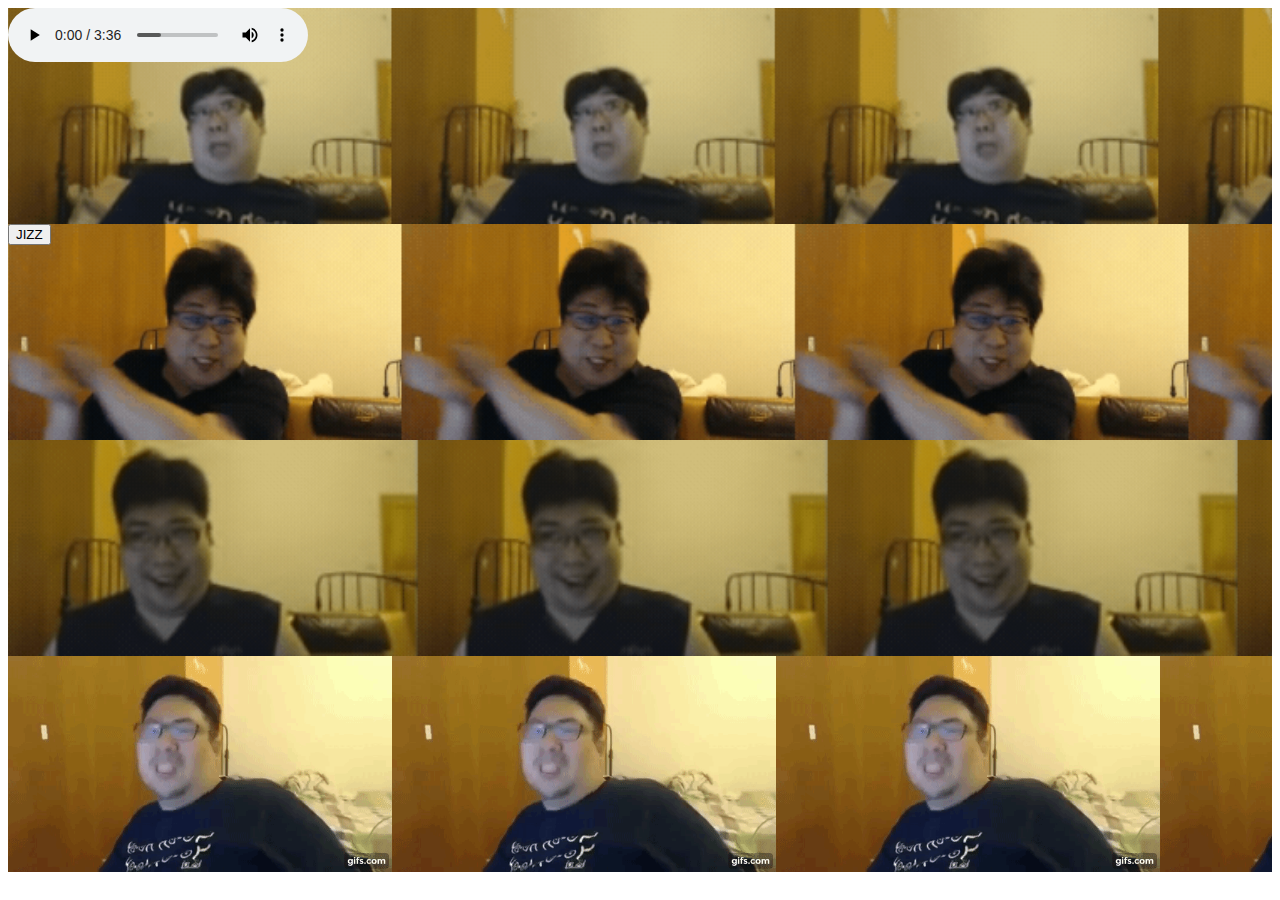
==== index.html @ 7a3d487e "Added a song and few gif for bg" ====
<!DOCTYPE html>
<html>
<head>
	<meta name="viewport" content="width=device-width, initial-scale=1.0, maximum-scale=1.0, user-scalable=0">

	<title>AAAAAAAAAAAA</title>

	<link rel = "icon" href="https://yt3.ggpht.com/a/AGF-l79d2lat8aDa8hiMkWE9ckdTAOpId_-BToLXkg=s900-c-k-c0xffffffff-no-rj-mo">

	<link rel="stylesheet" type="text/css" href="style.css">
</head>
<body>
	<div id="line_1">
		<audio id="main_song" controls>
			<source src="蹦蛙來去高雄.mp3" type="audio/mpeg">
				Your browser does not support the audio element.
		</audio>
	</div>

	<div id="line_2">
		<button>JIZZ</button>
	</div>

	<div id="line_3">
		
	</div>

	<div id="line_4">
		
	</div>

	<!--script-->
	<script type="text/javascript" src="./js/main.js"></script>

</body>
</html>
---- style.css ----
#line_1{
    background-image: url('./res/gif/KDRuZPt.gif');
    background-repeat: repeat;
    background-size: auto 100%;
    
    height: 24vh;
    width: 100%;
    padding:0;
    margin:0;
}

#line_2{
    background-image: url('./res/gif/jvp.gif');
    background-repeat: repeat;
    background-size: auto 100%;
    
    height: 24vh;
    width: 100%;
    padding:0;
    margin:0;
}

#line_3{
    background-image: url('./res/gif/lnBkvYY.gif');
    background-repeat: repeat;
    background-size: auto 100%;
    
    height: 24vh;
    width: 100%;
    padding:0;
    margin:0;
}

#line_4{
    background-image: url('./res/gif/s37q1Gf.gif');
    background-repeat: repeat;
    background-size: auto 100%;
    
    height: 24vh;
    width: 100%;
    padding:0;
    margin:0;
}
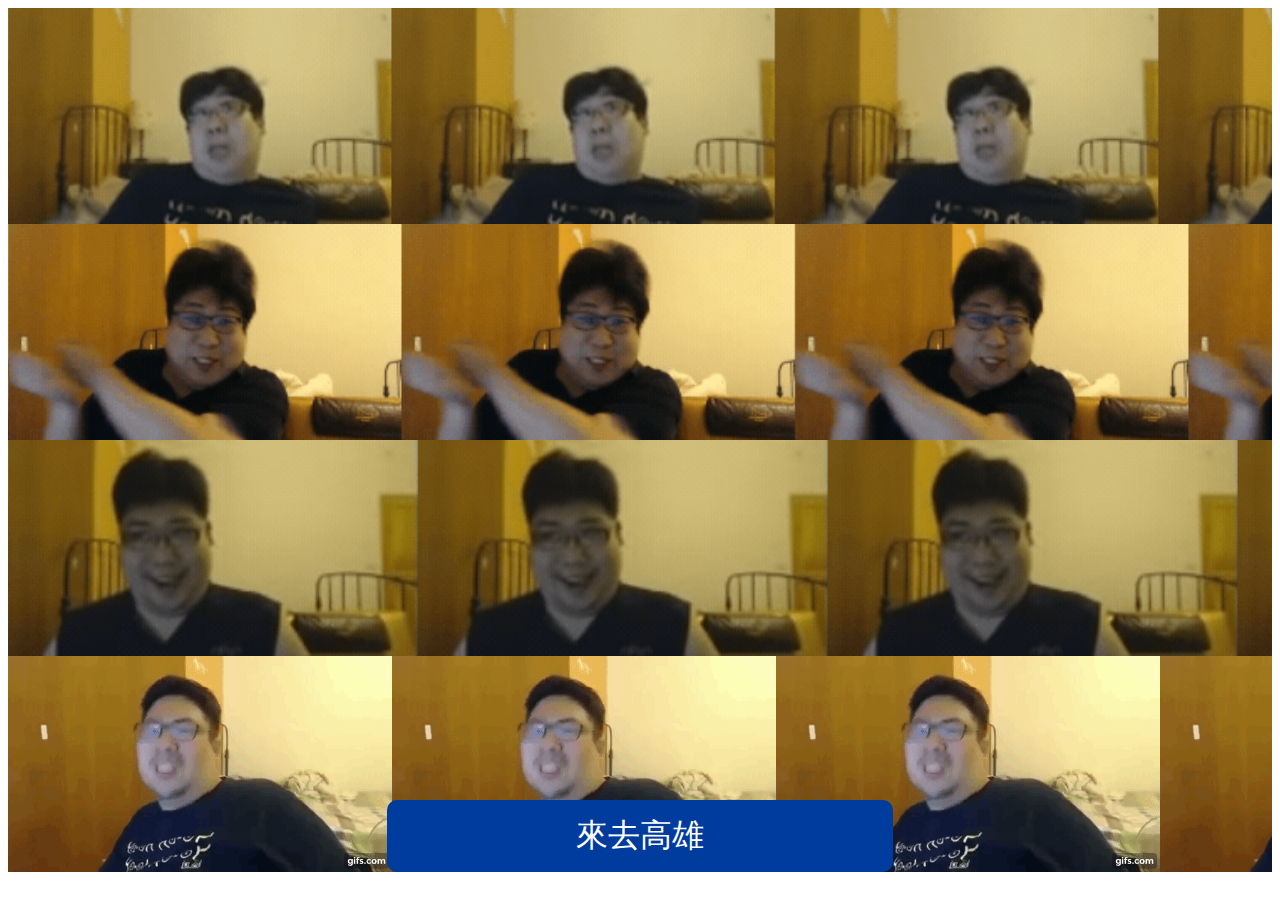
==== commit 4abf93fd: "improve the UI,I guess" ====
--- a/index.html
+++ b/index.html
@@ -11,22 +11,22 @@
 </head>
 <body>
 	<div id="line_1">
-		<audio id="main_song" controls>
+		<audio id="main_theme">
 			<source src="蹦蛙來去高雄.mp3" type="audio/mpeg">
 				Your browser does not support the audio element.
 		</audio>
 	</div>
 
 	<div id="line_2">
-		<button>JIZZ</button>
+		
 	</div>
 
 	<div id="line_3">
 		
 	</div>
 
-	<div id="line_4">
-		
+	<div id="line_4" >
+		<input id="main_theme_controler" value="來去高雄" onclick="play_main_theme()" type="button"></input>
 	</div>
 
 	<!--script-->
--- a/style.css
+++ b/style.css
@@ -1,3 +1,12 @@
+body {
+	position: absolute;
+
+	top: 0;
+	left: 0;
+	right: 0;
+	bottom: 0;
+}
+
 #line_1{
     background-image: url('./res/gif/KDRuZPt.gif');
     background-repeat: repeat;
@@ -32,12 +41,37 @@
 }
 
 #line_4{
+	display: flex;
+	position: relative;
     background-image: url('./res/gif/s37q1Gf.gif');
     background-repeat: repeat;
     background-size: auto 100%;
-    
     height: 24vh;
     width: 100%;
+    align-items: center;
+    justify-content: center;
     padding:0;
     margin:0;
 }
+
+input {
+	position: absolute;
+	border:0;
+	background-color:#003C9D;
+	color:#fff;
+	border-radius:10px;
+	cursor:pointer;
+	font-size: xx-large;
+	bottom: 0;
+	width: 40%;
+	height: 8vh;
+}
+
+input:hover {
+    color:#003C9D;
+    background-color:#fff;
+    border:2px #003C9D solid;
+    font-size: xx-large;
+    width: 40%;
+	height: 8vh;
+}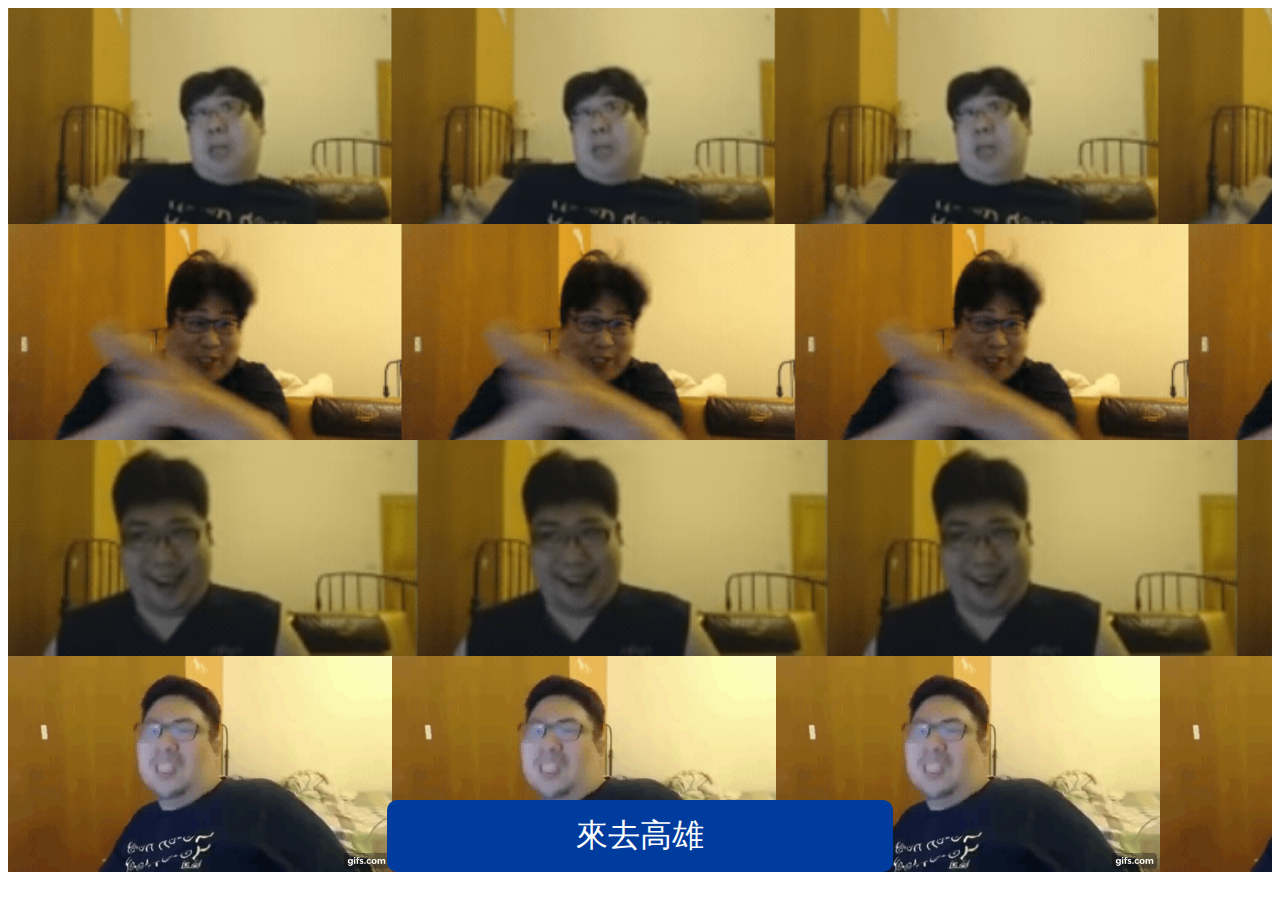
==== commit 7edf33cd: "Enable 48 sound effect to play" ====
--- a/index.html
+++ b/index.html
@@ -12,7 +12,7 @@
 <body>
 	<div id="line_1">
 		<audio id="main_theme">
-			<source src="蹦蛙來去高雄.mp3" type="audio/mpeg">
+			<source src="./res/music/蹦蛙來去高雄.mp3" type="audio/mpeg">
 				Your browser does not support the audio element.
 		</audio>
 	</div>
--- a/style.css
+++ b/style.css
@@ -54,7 +54,7 @@
     margin:0;
 }
 
-input {
+/*input {
 	position: absolute;
 	border:0;
 	background-color:#003C9D;
@@ -74,4 +74,26 @@
     font-size: xx-large;
     width: 40%;
 	height: 8vh;
+}*/
+
+#main_theme_controler {
+	position: absolute;
+	border:0;
+	background-color:#003C9D;
+	color:#fff;
+	border-radius:10px;
+	cursor:pointer;
+	font-size: xx-large;
+	bottom: 0;
+	width: 40%;
+	height: 8vh;
+}
+
+#main_theme_controler:hover {
+	color:#003C9D;
+    background-color:#fff;
+    border:2px #003C9D solid;
+    font-size: xx-large;
+    width: 40%;
+	height: 8vh;
 }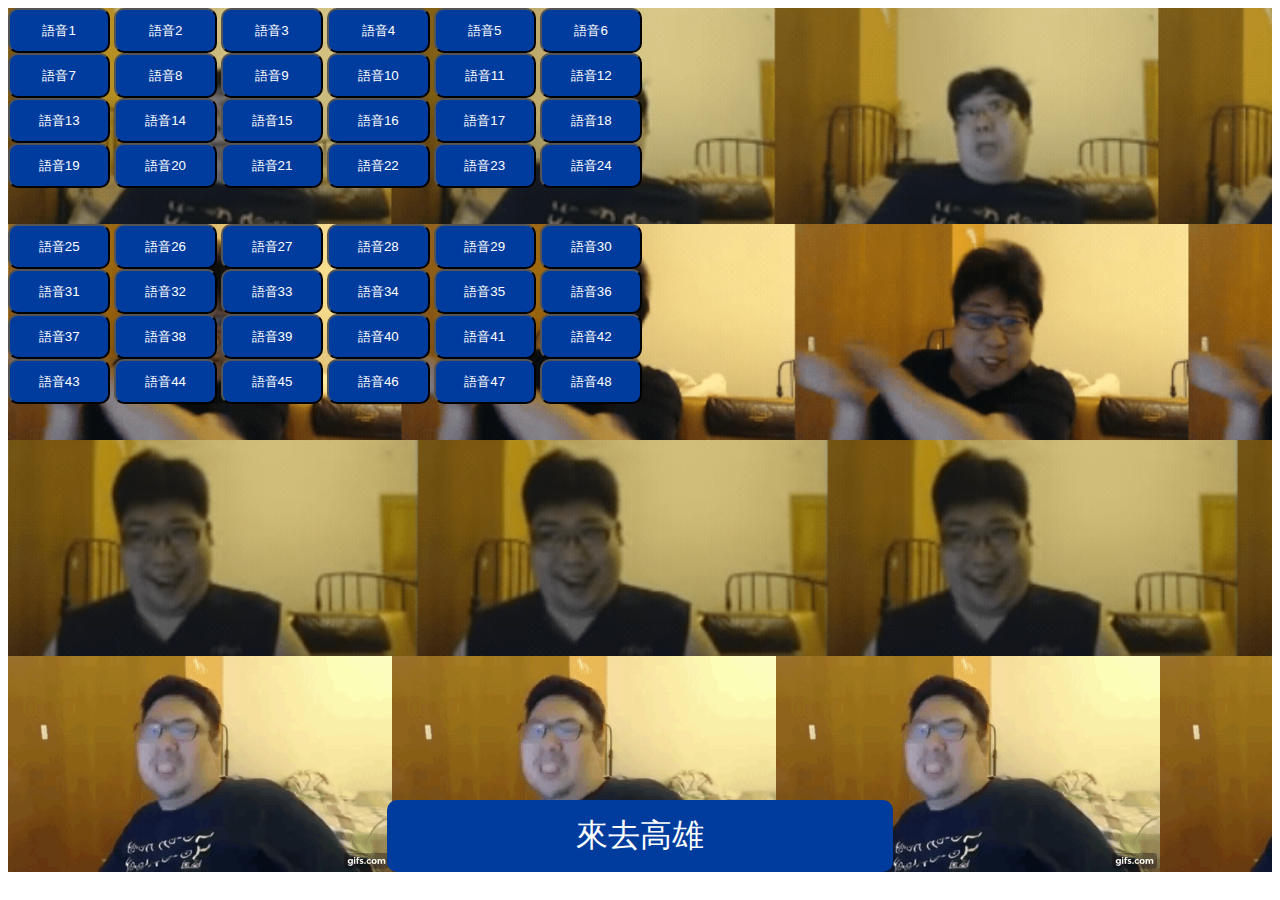
==== commit 07e1937b: "Add SE button for mobile device" ====
--- a/index.html
+++ b/index.html
@@ -11,6 +11,36 @@
 </head>
 <body>
 	<div id="line_1">
+		<div id="line_1_btn">
+			<input id="SE_1" class="SE" type="button" value="語音1" onclick="play_SE(0)"></input>
+			<input id="SE_2" class="SE" type="button" value="語音2" onclick="play_SE(1)"></input>
+			<input id="SE_3" class="SE" type="button" value="語音3" onclick="play_SE(2)"></input>
+			<input id="SE_4" class="SE" type="button" value="語音4" onclick="play_SE(3)"></input>
+			<input id="SE_5" class="SE" type="button" value="語音5" onclick="play_SE(4)"></input>
+			<input id="SE_6" class="SE" type="button" value="語音6" onclick="play_SE(5)"></input>
+			<br>
+			<input id="SE_7" class="SE" type="button" value="語音7" onclick="play_SE(6)"></input>
+			<input id="SE_8" class="SE" type="button" value="語音8" onclick="play_SE(7)"></input>
+			<input id="SE_9" class="SE" type="button" value="語音9" onclick="play_SE(8)"></input>
+			<input id="SE_10" class="SE" type="button" value="語音10" onclick="play_SE(9)"></input>
+			<input id="SE_11" class="SE" type="button" value="語音11" onclick="play_SE(10)"></input>
+			<input id="SE_12" class="SE" type="button" value="語音12" onclick="play_SE(11)"></input>
+			<br>
+			<input id="SE_13" class="SE" type="button" value="語音13" onclick="play_SE(12)"></input>
+			<input id="SE_14" class="SE" type="button" value="語音14" onclick="play_SE(13)"></input>
+			<input id="SE_15" class="SE" type="button" value="語音15" onclick="play_SE(14)"></input>
+			<input id="SE_16" class="SE" type="button" value="語音16" onclick="play_SE(15)"></input>
+			<input id="SE_17" class="SE" type="button" value="語音17" onclick="play_SE(16)"></input>
+			<input id="SE_18" class="SE" type="button" value="語音18" onclick="play_SE(17)"></input>
+			<br>
+			<input id="SE_19" class="SE" type="button" value="語音19" onclick="play_SE(18)"></input>
+			<input id="SE_20" class="SE" type="button" value="語音20" onclick="play_SE(19)"></input>
+			<input id="SE_21" class="SE" type="button" value="語音21" onclick="play_SE(20)"></input>
+			<input id="SE_22" class="SE" type="button" value="語音22" onclick="play_SE(21)"></input>
+			<input id="SE_23" class="SE" type="button" value="語音23" onclick="play_SE(22)"></input>
+			<input id="SE_24" class="SE" type="button" value="語音24" onclick="play_SE(23)"></input>
+		</div>
+
 		<audio id="main_theme">
 			<source src="./res/music/蹦蛙來去高雄.mp3" type="audio/mpeg">
 				Your browser does not support the audio element.
@@ -18,7 +48,35 @@
 	</div>
 
 	<div id="line_2">
-		
+		<div id = "line_2_btn">
+			<input id="SE_25" class="SE" type="button" value="語音25" onclick="play_SE(24)"></input>
+			<input id="SE_26" class="SE" type="button" value="語音26" onclick="play_SE(25)"></input>
+			<input id="SE_27" class="SE" type="button" value="語音27" onclick="play_SE(26)"></input>
+			<input id="SE_28" class="SE" type="button" value="語音28" onclick="play_SE(27)"></input>
+			<input id="SE_29" class="SE" type="button" value="語音29" onclick="play_SE(28)"></input>
+			<input id="SE_30" class="SE" type="button" value="語音30" onclick="play_SE(29)"></input>
+			<br>
+			<input id="SE_31" class="SE" type="button" value="語音31" onclick="play_SE(30)"></input>
+			<input id="SE_32" class="SE" type="button" value="語音32" onclick="play_SE(31)"></input>
+			<input id="SE_33" class="SE" type="button" value="語音33" onclick="play_SE(32)"></input>
+			<input id="SE_34" class="SE" type="button" value="語音34" onclick="play_SE(33)"></input>
+			<input id="SE_35" class="SE" type="button" value="語音35" onclick="play_SE(34)"></input>
+			<input id="SE_36" class="SE" type="button" value="語音36" onclick="play_SE(35)"></input>
+			<br>
+			<input id="SE_37" class="SE" type="button" value="語音37" onclick="play_SE(36)"></input>
+			<input id="SE_38" class="SE" type="button" value="語音38" onclick="play_SE(37)"></input>
+			<input id="SE_39" class="SE" type="button" value="語音39" onclick="play_SE(38)"></input>
+			<input id="SE_40" class="SE" type="button" value="語音40" onclick="play_SE(39)"></input>
+			<input id="SE_41" class="SE" type="button" value="語音41" onclick="play_SE(40)"></input>
+			<input id="SE_42" class="SE" type="button" value="語音42" onclick="play_SE(41)"></input>
+			<br>
+			<input id="SE_43" class="SE" type="button" value="語音43" onclick="play_SE(42)"></input>
+			<input id="SE_44" class="SE" type="button" value="語音44" onclick="play_SE(43)"></input>
+			<input id="SE_45" class="SE" type="button" value="語音45" onclick="play_SE(44)"></input>
+			<input id="SE_46" class="SE" type="button" value="語音46" onclick="play_SE(45)"></input>
+			<input id="SE_47" class="SE" type="button" value="語音47" onclick="play_SE(46)"></input>
+			<input id="SE_48" class="SE" type="button" value="語音48" onclick="play_SE(47)"></input>
+		</div>
 	</div>
 
 	<div id="line_3">
--- a/style.css
+++ b/style.css
@@ -96,4 +96,21 @@
     font-size: xx-large;
     width: 40%;
 	height: 8vh;
+}
+
+.SE {
+	background-color:#003C9D;
+	color:#fff;
+	border-radius:10px;
+	cursor:pointer;
+	width: 8vw;
+	height: 5vh;
+}
+
+.SE:hover {
+	color:#003C9D;
+    background-color:#fff;
+    border:2px #003C9D solid;
+    width: 8vw;
+    height: 5vh;
 }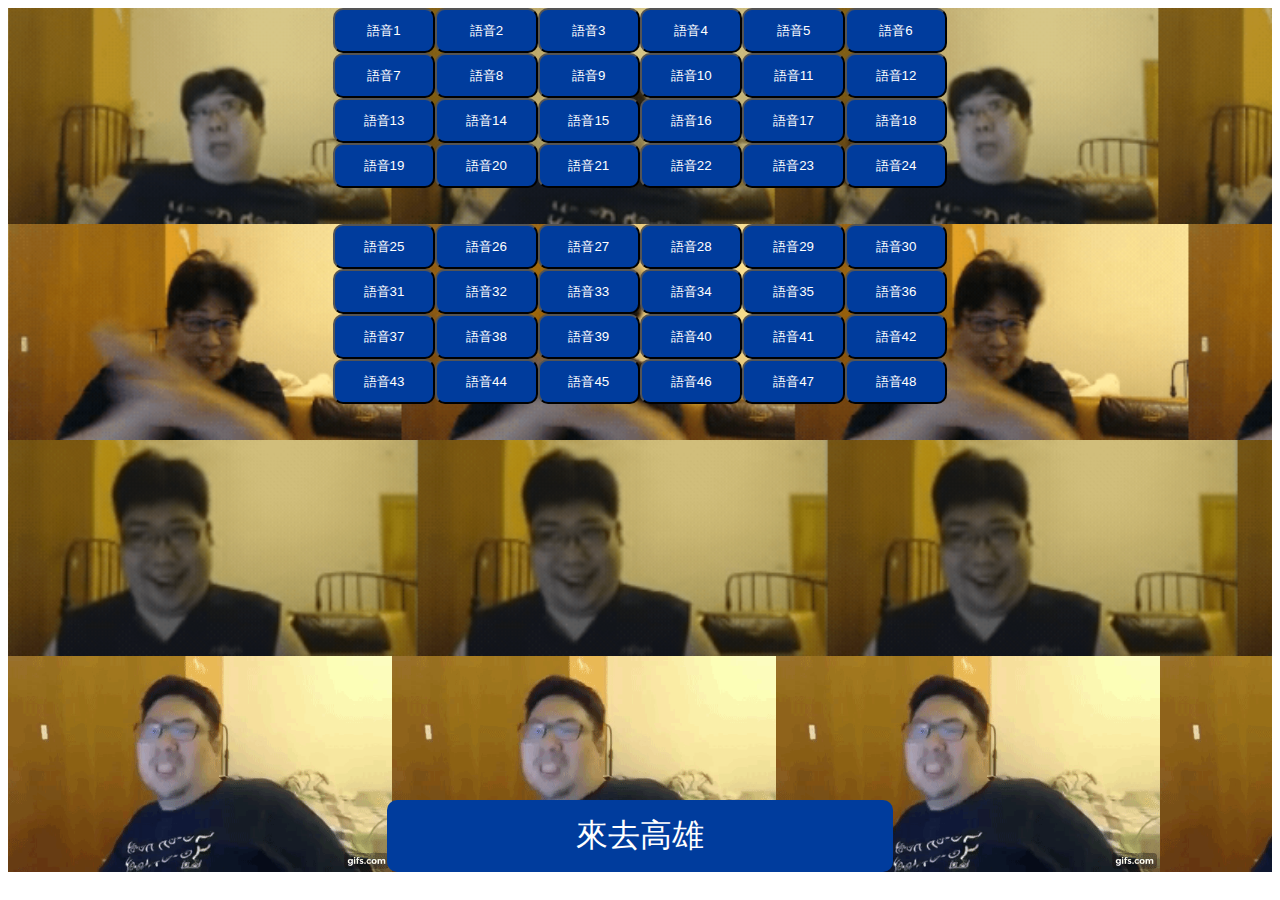
==== commit 502aaaa5: "Center the buttons" ====
--- a/index.html
+++ b/index.html
@@ -11,7 +11,7 @@
 </head>
 <body>
 	<div id="line_1">
-		<div id="line_1_btn">
+		<div id="line_1_btn" class="btn_container">
 			<input id="SE_1" class="SE" type="button" value="語音1" onclick="play_SE(0)"></input>
 			<input id="SE_2" class="SE" type="button" value="語音2" onclick="play_SE(1)"></input>
 			<input id="SE_3" class="SE" type="button" value="語音3" onclick="play_SE(2)"></input>
@@ -48,7 +48,7 @@
 	</div>
 
 	<div id="line_2">
-		<div id = "line_2_btn">
+		<div id = "line_2_btn" class="btn_container">
 			<input id="SE_25" class="SE" type="button" value="語音25" onclick="play_SE(24)"></input>
 			<input id="SE_26" class="SE" type="button" value="語音26" onclick="play_SE(25)"></input>
 			<input id="SE_27" class="SE" type="button" value="語音27" onclick="play_SE(26)"></input>
--- a/style.css
+++ b/style.css
@@ -113,4 +113,9 @@
     border:2px #003C9D solid;
     width: 8vw;
     height: 5vh;
+}
+
+.btn_container {
+	display: table;
+	margin: 0 auto;
 }